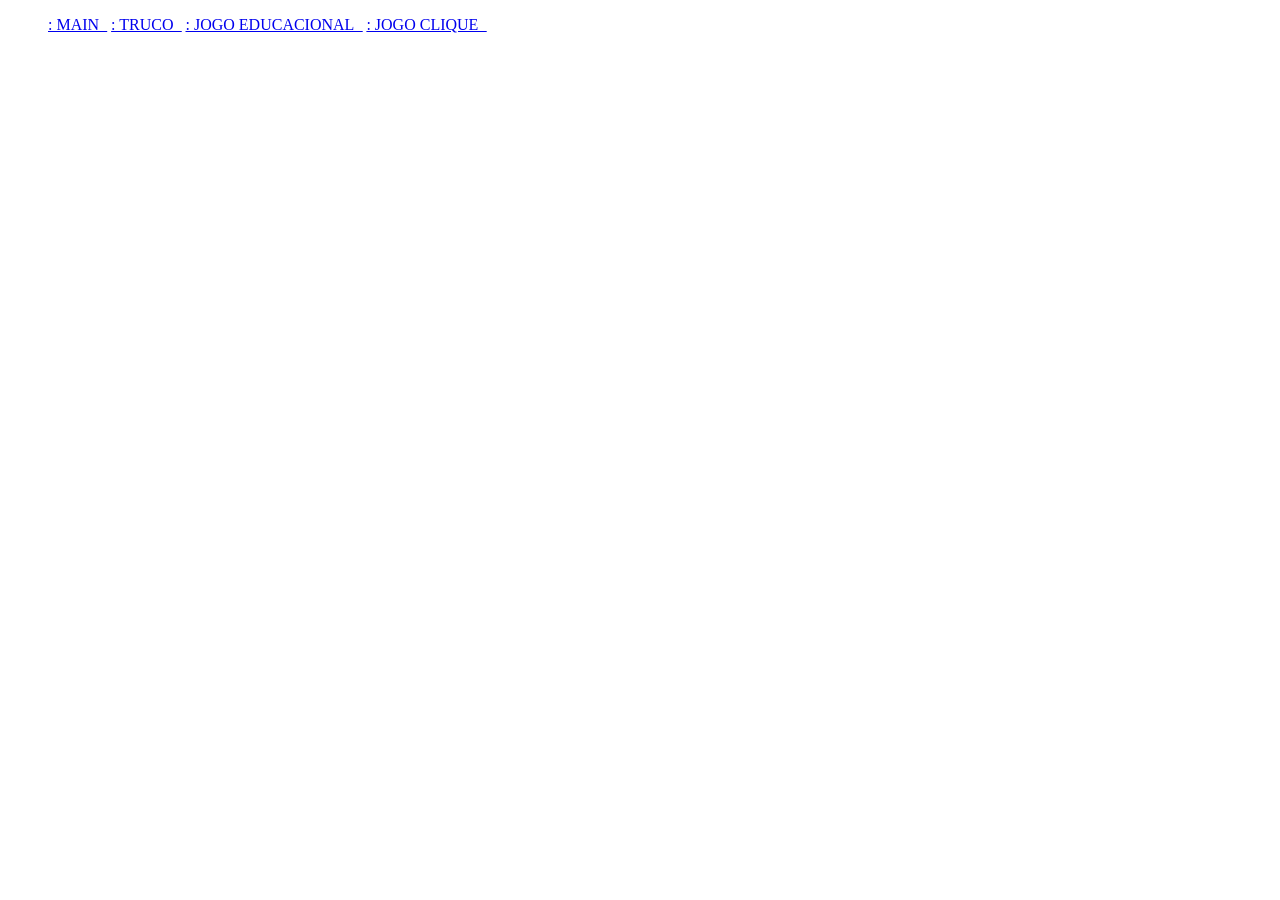
==== q/index.html @ c64f8ebf "Create index.html" ====
<!DOCTYPE html>
<html lang="en">
<head>
    <meta charset="UTF-8">
    <meta name="viewport" content="width=device-width, initial-scale=1.0">
    <title>Quick Links</title>
</head>

<body>
    <ul>
        <a href="wwesl.github.io">: MAIN_</a>
        <a href="wwesl.github.io/truco">: TRUCO_</a>
        <a href="wwesl.github.io/jogo-educacional">: JOGO EDUCACIONAL_</a>
        <a href="wwesl.github.io/wwesl/clicker">: JOGO CLIQUE_</a>
    </ul>
</body>

</html>
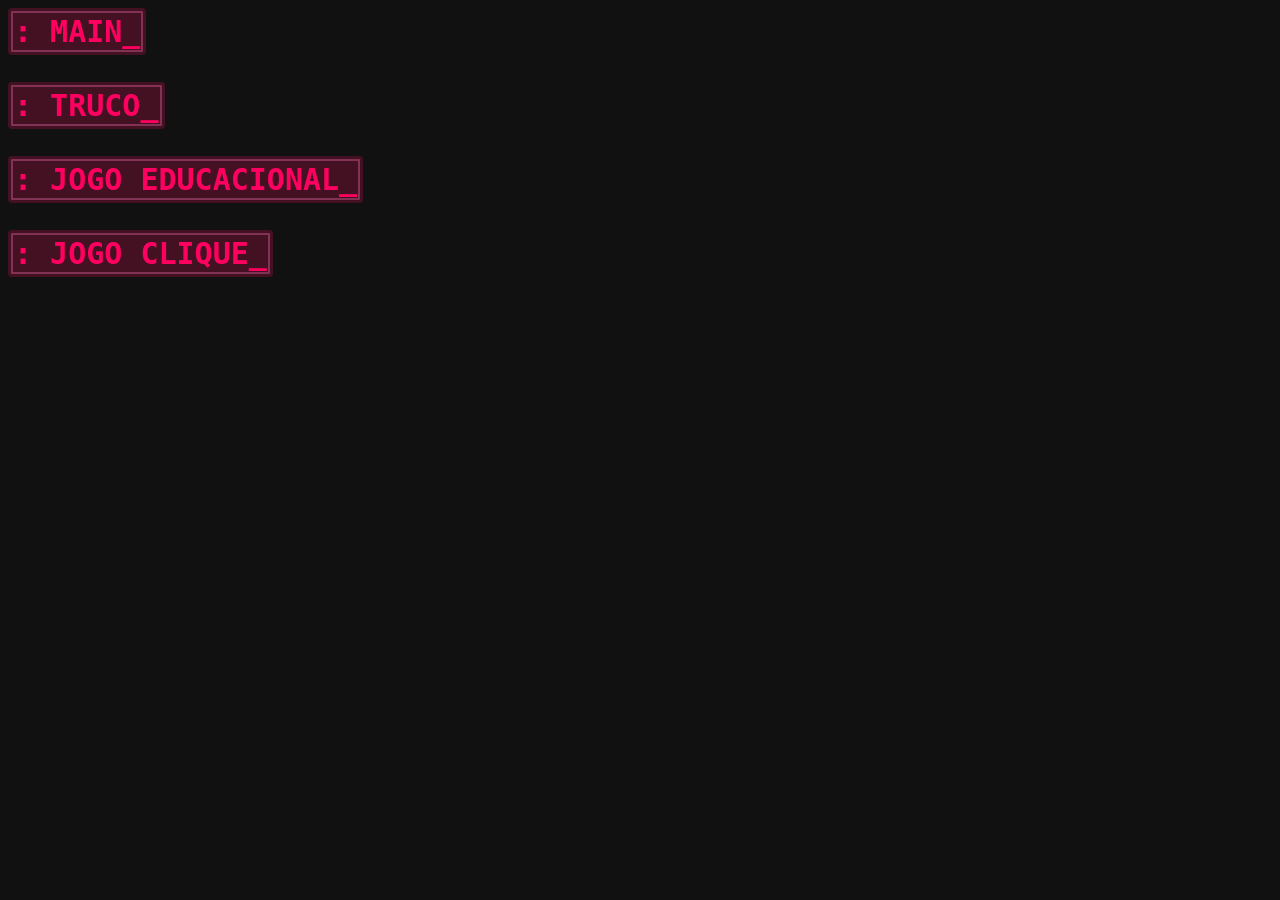
==== commit 50280956: "wrong place now right" ====
--- a/q/index.html
+++ b/q/index.html
@@ -4,15 +4,49 @@
     <meta charset="UTF-8">
     <meta name="viewport" content="width=device-width, initial-scale=1.0">
     <title>Quick Links</title>
+
+    <style>
+        body {
+            display: flex;
+            flex-direction: column;
+            gap: 3vh;
+
+            background-color: #111;
+        }
+
+        a {
+            text-decoration: none;
+            color: #ff0060;
+            font-weight: bold;
+            font-family: monospace;
+            font-size: 30px;
+
+            background-color: #412;
+            width: fit-content;
+
+            border: 0;
+            border-radius: 4px;
+            padding: 6px;
+            outline: solid #f7b5 2px;
+            outline-offset: -5px;
+        }
+
+        a:hover {
+            color: #fff;
+            background-color: #824;
+        }
+    </style>
 </head>
 
 <body>
-    <ul>
-        <a href="wwesl.github.io">: MAIN_</a>
-        <a href="wwesl.github.io/truco">: TRUCO_</a>
-        <a href="wwesl.github.io/jogo-educacional">: JOGO EDUCACIONAL_</a>
-        <a href="wwesl.github.io/wwesl/clicker">: JOGO CLIQUE_</a>
-    </ul>
+    <a href="https://wwesl.github.io" target="_blank">
+        : MAIN_</a>
+    <a href="https://wwesl.github.io/truco" target="_blank">
+        : TRUCO_</a>
+    <a href="https://wwesl.github.io/jogo-educacional" target="_blank">
+        : JOGO EDUCACIONAL_</a>
+    <a href="https://wwesl.github.io/wwesl/jogo-clique" target="_blank">
+        : JOGO CLIQUE_</a>
 </body>
 
 </html>
